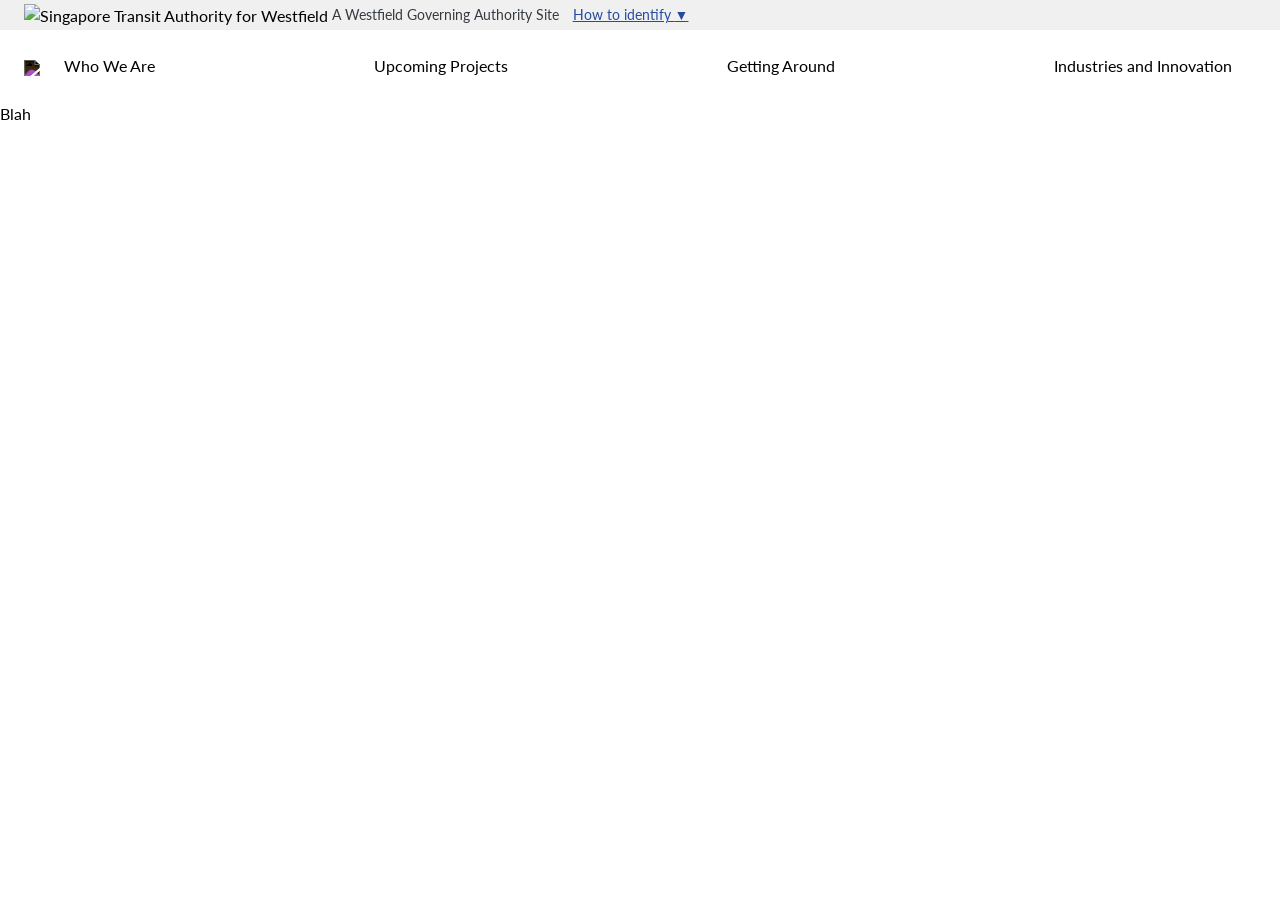
==== index.html @ 20172d66 "Update index.html" ====
<!DOCTYPE html>
<html lang="en-SG">
  <head>
    <meta charset = "utf-8">
    <title> STA | Home</title>
    <link href="../../../static/css/westfieldmain.css" rel="stylesheet">
    <link href="../../../static/css/westfieldbanner.css" rel="stylesheet">
    <link href="../../../static/css/wfbusmap.css" rel="stylesheet">
  </head>
  <body>
    <header>
      <div class="wf-gov-header">
        <div class="container header-container">
          <a>
            <img src="../../../static/img/sg_transit_authority.webp" alt="Singapore Transit Authority for Westfield"></img>
            <span class="wf-gov-header_text text-dark">A Westfield Governing Authority Site</span>
          </a>
          <input type="checkbox" class="dropdown-identify toggle-checkbox" id="header-helpful-link">
          </input>
          <label class="dropdown-identify" for="header-helpful-link">
            How to identify
            <span class="caret caret-down">▼</span>
            <span class="caret caret-up">▲</span>
          </label>
        </div>
      </div>
      <div for="header-helpful-link" class="identify-banner" id="identify-banner" >
        <div class="banner-container">
          <div class="container nav-wrapper">
            <div class="banner-item">
              <img src="https://d33wubrfki0l68.cloudfront.net/2ec2122b2010672b9cbb6efb5138048d8aff4a09/5d1ab/assets/img/government_building.svg" class="banner-icon"></img>
              <div>
                <strong>
                  Official website links
                </strong>
                <p>
                  Westfield governing agencies communicate via <strong>Westfield Discord Server</strong>.<a href="https://discord.gg/Wr3k7u9aVn">Discord Server</a>
                </p>
              </div>
            </div>
            <div class="banner-item">
              <img src="https://d33wubrfki0l68.cloudfront.net/aecdf1b88c0edfa72e7fef099f28e93b80c8336a/8c6a1/assets/img/lock.svg" class="banner-icon"></img>
              <div>
                <strong>
                  Secure websites use HTTPS
                </strong>
                <p>
                  Look for a <strong> lock </strong>(<img src="https://d33wubrfki0l68.cloudfront.net/aecdf1b88c0edfa72e7fef099f28e93b80c8336a/8c6a1/assets/img/lock.svg" class="inline-banner-icon"></img>) or https:// as an added precaution. Do not share sensitive information here.
                </p>
              </div>
            </div>
          </div>
        </div>
      </div>
      <div class="header-navigation">
        <nav class="navbar ">
          <div class="container">
            <a href="google.com">
              <img src="../../../static/img/westfieldbuses.webp" height="75" width="auto" style="filter: invert(100%)"></img>
            </a>
            <button class="hidden">
              Mobile Only
            </button>
            <div class="navbar-collapse collapse">
              <ul class="navbar-nav h-100 container">
                <li class="nav-item dropdown">
                  Who We Are
                </li>
                <li class="nav-item dropdown">
                  Upcoming Projects
                </li>
                <li class="nav-item dropdown">
                  Getting Around
                </li>
                <li class="nav-item dropdown">
                  Industries and Innovation
                </li>
              </ul>
            </div>
          </div>
        </nav>
      </div>
    </header>
    <main>

    </main>
    <footer>
      Blah
    </footer>
    <div id="tooltip">Placeholder</div>
    <script src="../../../static/scripts/wfbusmap.js" rel="script"></script>
    <script src="../../../static/db/westfield/buildings.json" rel="json"></script>
    <script src="../../../static/db/westfield/busstops.json" rel="json"></script>
    <script src="../../../static/db/westfield/roads.json" rel="json"></script>
    <script src="../../../static/db/westfield/wfbusroute.json" rel="json"></script>
    <script src="../../../static/scripts/wftooltip.js" rel="json"></script>
  </body>
</html>
---- static/css/westfieldmain.css ----
@import url('https://fonts.googleapis.com/css2?family=Lato:ital,wght@0,100;0,300;0,400;0,700;0,900;1,100;1,300;1,400;1,700;1,900&display=swap');

body {
  margin: 0;
  padding: 0;
  line-height: 1.5;
  font-family: Lato, sans-serif;
  font-weight: 400;
}

header .wf-gov-header img {
  height: 15px;
  width: auto;
}

.container {
  width: 100%;
  padding-left: 1.5rem;
  padding-right: 1.5rem;
  margin-left: auto;
  margin-right: auto;
}

img {
  vertical-align: middle;
}

.text-dark {
  color: #343a40;
}

p {
  padding: 0;
  margin-bottom: 20px;
  margin-top: 0;
}

/* Header Navigation */
.navbar {
  display: flex;
  background-color: #fff;
  padding: .5rem 0;
  align-items: stretch;
}

a img {
  text-decoration: none;
}

.hidden {
  display: none;
}

.navbar .container {
  display: flex;
  align-items: center;
  justify-content: space-between;
}

.navbar-collapse {
  display: flex;
  flex-basis: auto;
  flex-grow: 1;
  align-items: center;
}

.navbar-nav {
  display: flex;
  list-style: none;
}

.nav-item {
  flex: 0 1 auto;
  position: static;
}

/* main content */
.content-wrapper {
  flex: 0 1 auto;
  height: 0;
  min-height: max(50vw, 80vh);
  display: flex;
  flex-direction: row;
  overflow: hidden;
}

.left-menu {
  height: 100%;
}

.navigation-bus {
  height: 100%
}

.map-container {

  flex: 1 1 auto;

  width: 100%;
  height: auto;

  overflow: hidden;
  cursor: grab;
}

.map-container:active {
  cursor:grabbing;
}
---- static/css/westfieldbanner.css ----
img {
  height: auto;
  max-width: 100%;
}

.banner-icon {
  height: 15px;
  width: auto;
  padding: 0, 1rem;
}

.wf-gov-header {
  text-align: left;
  background-color: #f0f0f0;
}

.header-container {
  padding-top: 2px;
  padding-bottom: 2px;
  box-sizing: border-box;
}

.wf-gov-header_text {
  font-size: 14px;
  font-weight: 400;
}

#header-helpful-link {
  margin-left: 0.6rem;
  color: #254ba1;
  font-size: 14px;
  text-decoration: underline;
}

.toggle-checkbox {
  display: none;
}

.dropdown-identify {
  cursor: pointer;
  margin-left: 0.6rem;
  color: #254ba1;
  font-size: 14px;
  text-decoration: underline;
}

.identify-banner {
  display: none;
  width: 100%;
}

.caret {
  text-decoration: none;
}

.caret-down {
  display: inline;
}

.caret-up {
  display: none;
}

.toggle-checkbox:checked ~ .dropdown-identify .caret-down {
  display: none;
}

.toggle-checkbox:checked ~ .dropdown-identify .caret-up {
  display: inline;
}

header:has(.toggle-checkbox:checked) .identify-banner {
  display: block;
}

.nav-wrapper {
  display: flex;
  flex-direction: row;
  box-sizing: border-box;
}

.banner-container {
  display: flex;
  justify-content: center;
  padding-top: 2rem;
  background-color: #f0f0f0;
  min-height: 6em;
  flex-wrap: wrap;
}

.banner-item {
  display: flex;
  margin-right: 5%;
}
---- static/css/wfbusmap.css ----
#tooltip {
  position: absolute;
  background: #000;
  color: #F0F0F0;
  padding: 8px;
  border-radius: 1rem;
  display: none;
  pointer-events: none;
  font-size: 14px;
}

svg#wfbusmap {
  background-color: #cdebb0;
}

.road-segment path {
  stroke: #000000;
  stroke-linecap: round;
}

.road-segment.Expressway path{
  stroke-width: 30px;
  stroke: #e892a2; 
}

.road-segment.Expressway text {
  font-size: 25px;
}

.road-segment.Primary path {
  stroke-width: 20px;
  stroke: #fcd6a4;
}

.road-segment.Primary text {
  font-size: 15px;
}

.road-segment.Secondary path {
  stroke-width: 10px;
  stroke: #f7fabf;
}

.road-segment.Secondary text {
  font-size: 8px;
}

.road-segment.Local path {
  stroke-width: 5px;
  stroke: #ffffff;
}

.road-segment.Local text {
  font-size: 4px;
}

.building path {
  stroke-width: 0px;
  stroke: #000000
}

.building.Transport path {
  fill: #ccac66;
}

.hitbox {
  fill: grey;
}

.tool_tip {
  opacity: 0;
  display: none;
}

.busstopblob:hover ~ .tool_tip, .busstopblob:active ~ .tool_tip {
  display: block;
  opacity: 100;
}

.busstopblob {
  fill: #ea4e77;
  transition: 0.5s;
  cursor: pointer;
}

.busstopblob:hover {
  fill: #a62749;
}

#tooltip {
  position: absolute;
  background-color: white;
  display: none;
  pointer-events: none;
}
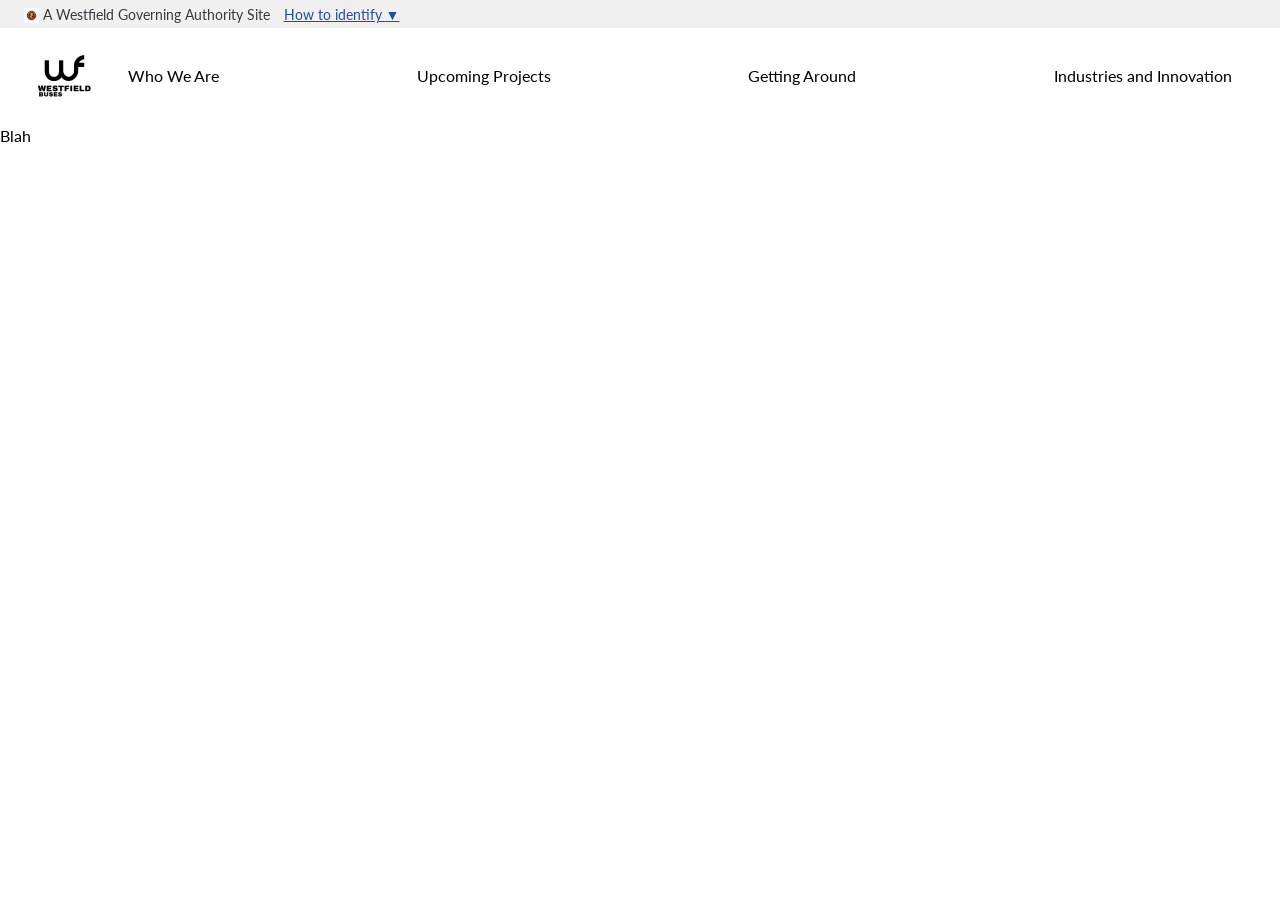
==== commit 3d2fc86e: "more fixes" ====
--- a/index.html
+++ b/index.html
@@ -3,16 +3,16 @@
   <head>
     <meta charset = "utf-8">
     <title> STA | Home</title>
-    <link href="../../../static/css/westfieldmain.css" rel="stylesheet">
-    <link href="../../../static/css/westfieldbanner.css" rel="stylesheet">
-    <link href="../../../static/css/wfbusmap.css" rel="stylesheet">
+    <link href="../../static/css/westfieldmain.css" rel="stylesheet">
+    <link href="../../static/css/westfieldbanner.css" rel="stylesheet">
+    <link href="../../static/css/wfbusmap.css" rel="stylesheet">
   </head>
   <body>
     <header>
       <div class="wf-gov-header">
         <div class="container header-container">
           <a>
-            <img src="../../../static/img/sg_transit_authority.webp" alt="Singapore Transit Authority for Westfield"></img>
+            <img src="../../static/img/sg_transit_authority.webp" alt="Singapore Transit Authority for Westfield"></img>
             <span class="wf-gov-header_text text-dark">A Westfield Governing Authority Site</span>
           </a>
           <input type="checkbox" class="dropdown-identify toggle-checkbox" id="header-helpful-link">
@@ -56,7 +56,7 @@
         <nav class="navbar ">
           <div class="container">
             <a href="google.com">
-              <img src="../../../static/img/westfieldbuses.webp" height="75" width="auto" style="filter: invert(100%)"></img>
+              <img src="../../static/img/westfieldbuses.webp" height="75" width="auto" style="filter: invert(100%)"></img>
             </a>
             <button class="hidden">
               Mobile Only
@@ -88,11 +88,11 @@
       Blah
     </footer>
     <div id="tooltip">Placeholder</div>
-    <script src="../../../static/scripts/wfbusmap.js" rel="script"></script>
-    <script src="../../../static/db/westfield/buildings.json" rel="json"></script>
-    <script src="../../../static/db/westfield/busstops.json" rel="json"></script>
-    <script src="../../../static/db/westfield/roads.json" rel="json"></script>
-    <script src="../../../static/db/westfield/wfbusroute.json" rel="json"></script>
-    <script src="../../../static/scripts/wftooltip.js" rel="json"></script>
+    <script src="../../static/scripts/wfbusmap.js" rel="script"></script>
+    <script src="../../static/db/westfield/buildings.json" rel="json"></script>
+    <script src="../../static/db/westfield/busstops.json" rel="json"></script>
+    <script src="../../static/db/westfield/roads.json" rel="json"></script>
+    <script src="../../static/db/westfield/wfbusroute.json" rel="json"></script>
+    <script src="../../static/scripts/wftooltip.js" rel="json"></script>
   </body>
 </html>
